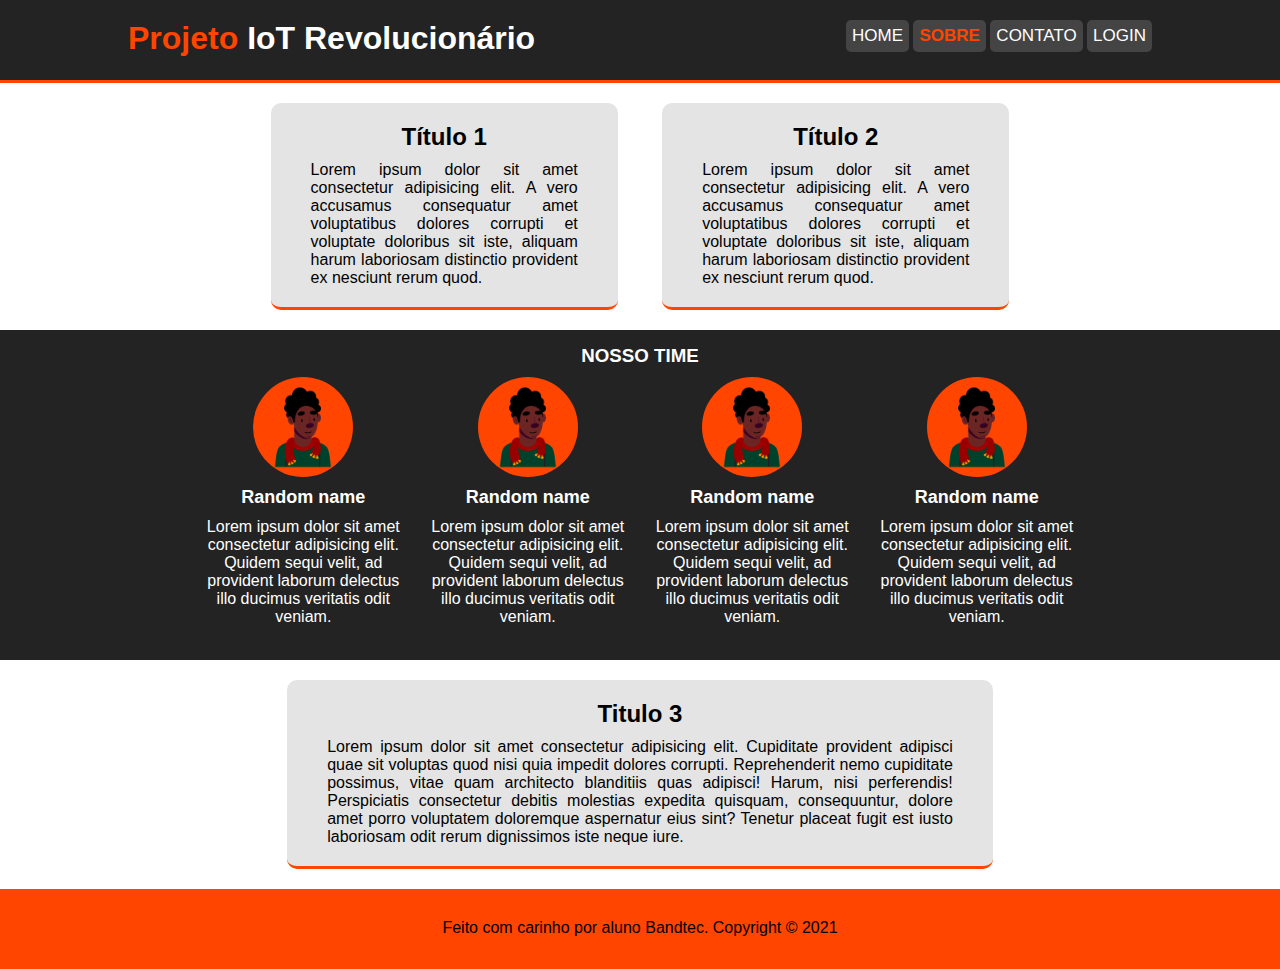
==== sobre.html @ 34404240 "página sobre e footer adicionado" ====
<!DOCTYPE html>
<html lang="en">
<head>
    <meta charset="UTF-8">
    <meta http-equiv="X-UA-Compatible" content="IE=edge">
    <meta name="viewport" content="width=device-width, initial-scale=1.0">
    
    <link rel="stylesheet" href="style.css">

    <title>Home</title>
</head>
<body>
    <!-- Inicio Header -->
    <div class="header">
        <div class="container">
            <h1> <span class="text-orange">Projeto</span>  IoT Revolucionário</h1>
            <ul>
                <li><a href="index.html" >Home</a> </li>
                <li><a href="sobre.html"class="text-orange">Sobre</a> </li>
                <li><a href="">Contato</a> </li>
                <li><a href="">Login</a> </li>
            </ul>
        </div>
    </div>
    <!-- fim header -->

    <!-- inicio assuntos 1 e 2 -->
    <div class="container">
        <div class="box-assunto-p">
            <h2 class="titulo-assunto">Título 1</h2>
            <p class="texto-assunto">Lorem ipsum dolor sit amet consectetur adipisicing elit. A vero accusamus consequatur amet voluptatibus dolores corrupti et voluptate doloribus sit iste, aliquam harum laboriosam distinctio provident ex nesciunt rerum quod.</p>
        </div>

        <div class="box-assunto-p">
            <h2 class="titulo-assunto">Título 2</h2>
            <p class="texto-assunto">Lorem ipsum dolor sit amet consectetur adipisicing elit. A vero accusamus consequatur amet voluptatibus dolores corrupti et voluptate doloribus sit iste, aliquam harum laboriosam distinctio provident ex nesciunt rerum quod.</p>
        </div>
    </div>
    <!-- fim assuntos 1 e 2 -->

    <!-- inicio nossa equipe -->
    <div class="box-nosso-time">
        <div class="container">
            <h3>NOSSO TIME</h3>
            <div class="box-integrante">
                <img src="./img/dev1.png" alt="" class="img-integrante">
                <label class="nome-integrante">Random name</label>
                <p class="desc-integrante">Lorem ipsum dolor sit amet consectetur adipisicing elit. Quidem sequi velit, ad provident laborum delectus illo ducimus veritatis odit veniam.</p>
            </div>

            <div class="box-integrante">
                <img src="./img/dev1.png" alt="" class="img-integrante">
                <label class="nome-integrante">Random name</label>
                <p class="desc-integrante">Lorem ipsum dolor sit amet consectetur adipisicing elit. Quidem sequi velit, ad provident laborum delectus illo ducimus veritatis odit veniam.</p>
            </div>

            <div class="box-integrante">
                <img src="./img/dev1.png" alt="" class="img-integrante">
                <label class="nome-integrante">Random name</label>
                <p class="desc-integrante">Lorem ipsum dolor sit amet consectetur adipisicing elit. Quidem sequi velit, ad provident laborum delectus illo ducimus veritatis odit veniam.</p>
            </div>

            <div class="box-integrante">
                <img src="./img/dev1.png" alt="" class="img-integrante">
                <label class="nome-integrante">Random name</label>
                <p class="desc-integrante">Lorem ipsum dolor sit amet consectetur adipisicing elit. Quidem sequi velit, ad provident laborum delectus illo ducimus veritatis odit veniam.</p>
            </div>

        </div>
    </div>
    <!-- fim nossa equipe -->

    <!-- inicio assunto 3 -->
    <div class="container">
        <div class="box-assunto-g">
            <h2 class="titulo-assunto">Titulo 3</h2>
            <p class="texto-assunto">Lorem ipsum dolor sit amet consectetur adipisicing elit. Cupiditate provident adipisci quae sit voluptas quod nisi quia impedit dolores corrupti. Reprehenderit nemo cupiditate possimus, vitae quam architecto blanditiis quas adipisci!
            Harum, nisi perferendis! Perspiciatis consectetur debitis molestias expedita quisquam, consequuntur, dolore amet porro voluptatem doloremque aspernatur eius sint? Tenetur placeat fugit est iusto laboriosam odit rerum dignissimos iste neque iure.</p>
        </div>
    </div>
    <!-- fim assunto 3 -->
    
    <!-- inicio footer -->
    <footer class="footer"><p>Feito com carinho por aluno Bandtec. Copyright &copy 2021</p></footer>
    <!-- fim footer -->
</body>
</html>
---- style.css ----
/* GERAL */
* {
  margin: 0;
  padding: 0;
  font-family: Arial, Helvetica, sans-serif;
}

.container {
  width: 80%;
  margin: auto;
  /* background-color: #111; */
  text-align: center;
}

.btn-orange{
    background-color: orangered;
    border: none;
    padding: 10px;
    font-weight: bold;
    color: white;
    border-radius: 5px;
}

/* INICIO ESTILO HEADER */
.header {
  background-color: #232323;
  width: 100%;
  height: 80px;
  border-bottom: solid orangered 3px;
}

.header h1 {
  float: left;
  color: white;
}

.header ul {
  /* Tira as 'bolinhas' da lista */
  list-style: none;
  float: right;
}

.header h1,
.header ul {
  margin-top: 20px;
}

.header li {
  /* coloca os elementos <li> na mesma linha como blocos */
  display: inline-block;

  font-size: 17px;
  text-transform: uppercase;
  padding: 6px;
  border-radius: 5px;
  background-color: #444444;
}

.header ul li a {
  /* Tira o estilo de 'link' */
  text-decoration: none;
  color: white;
}

.header .text-orange {
  color: orangered;
  font-weight: bold;
}

/* Inicio Banner */

.banner {
  width: 100%;
  height: 400px;
  text-align: center;
  background-image: url("./img/banner-fundo.jpeg");
  background-size: cover;
}

.banner h1 {
  padding-top: 150px;
  font-size: 40px;
  color: orangered;
}

.banner h3 {
  font-size: 25px;
  font-weight: lighter;
  margin-top: 15px;
  color: #232323;
}
/* Fim Banner */

/* Inicio Novidades */
.news {
  width: 100%;
  height: 80px;
  background-color: #232323;
  text-align: center;
}

.news button{
    margin-top: 25px;
}
/* Fim Novidades */

/* Inicio Missão Visão Valores */

.box{
  text-align: center;
  margin: 30px;
}

.box-item{
  display: inline-block;
  width: 32%;
}

.box-item img{
  width: 100px;
  margin-top: 35px;
}

.box-item h3, .box-item p{
  margin-top: 15px;
}

/* Fim Missão Visão Valores */

/* inicio sobre */

.box-assunto-p, .box-assunto-g {
  background-color: rgb(228, 228, 228);
  width: 30%;
  display: inline-block;
  margin: 20px;
  padding: 20px;
  border-bottom: solid orangered 3px;
  border-radius: 10px;
}

.titulo-assunto {
  margin-bottom: 10px;
}

.texto-assunto {
  text-align: justify;
  margin-right: 20px;
  margin-left: 20px;
}

/* fim sobre */

/* inicio nossa equipe */
.box-nosso-time {
  background-color: #232323;
  color: white;
  width: 100%;
  height: 300px;
  padding-top: 15px;
  padding-bottom: 15px;
}

.box-integrante {
  /* background-color: red; */
  width: 200px;
  height: 270px;
  padding: 10px;
  text-align: center;
  display: inline-block;
}
.img-integrante {
  width: 100px;
  height: 100px;
  background-color: orangered;
  border-radius: 50%;
  display: block;
  margin-left: auto;
  margin-right: auto;
  margin-bottom: 10px;
}

.nome-integrante {
  margin-bottom: 10px;
  font-weight: bold;
  font-size: 18px;
  display: block;
}
/* fim nossa equipe */

/* inicio assunto g */
.box-assunto-g {
  width: 65%;
}
/* fim assunto g */

/* inicio footer */
.footer {
  background-color: orangered;
  text-align: center;
  width: 100%;
  height: 50px;
  padding-top: 30px;
}
/* fim footer */
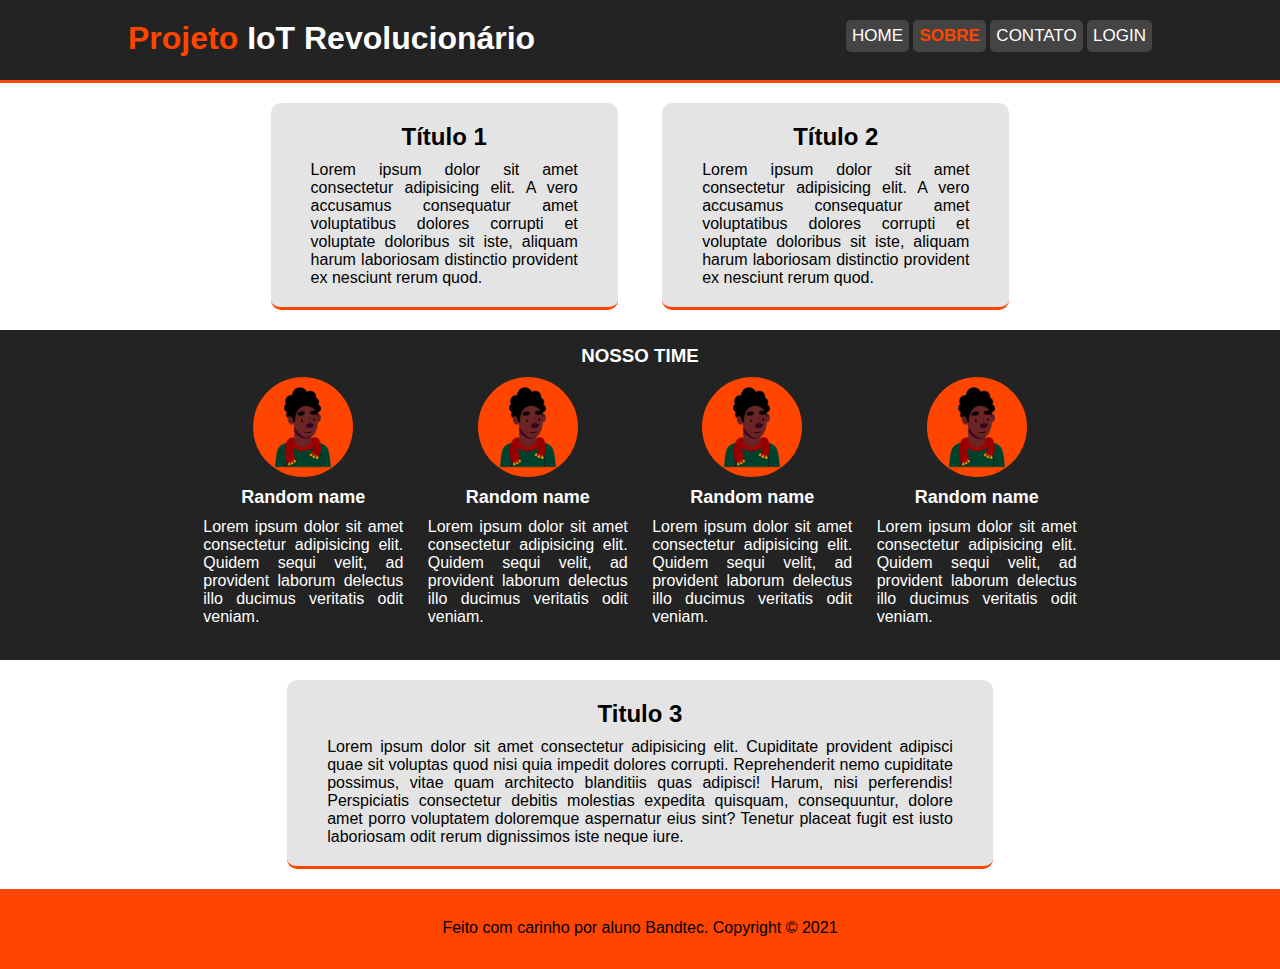
==== commit 3619a4e2: "página sobre adicionada, textos da equipe(index) justificados" ====
--- a/sobre.html
+++ b/sobre.html
@@ -7,7 +7,7 @@
     
     <link rel="stylesheet" href="style.css">
 
-    <title>Home</title>
+    <title>Sobre</title>
 </head>
 <body>
     <!-- Inicio Header -->
@@ -18,7 +18,7 @@
                 <li><a href="index.html" >Home</a> </li>
                 <li><a href="sobre.html"class="text-orange">Sobre</a> </li>
                 <li><a href="">Contato</a> </li>
-                <li><a href="">Login</a> </li>
+                <li><a href="login.html">Login</a> </li>
             </ul>
         </div>
     </div>
--- a/style.css
+++ b/style.css
@@ -3,6 +3,11 @@
   margin: 0;
   padding: 0;
   font-family: Arial, Helvetica, sans-serif;
+}
+
+body {
+  background-size: cover;
+  background-repeat: no-repeat;
 }
 
 .container {
@@ -186,6 +191,9 @@
   font-size: 18px;
   display: block;
 }
+.desc-integrante {
+  text-align: justify;
+}
 /* fim nossa equipe */
 
 /* inicio assunto g */
@@ -202,4 +210,41 @@
   height: 50px;
   padding-top: 30px;
 }
-/* fim footer */+/* fim footer */
+
+/* inicio form */
+.form-login {
+  background-color: rgba(228, 222, 222, 0.74);
+  width: 40%;
+  margin: auto;
+  margin-top: 100px;
+  border-radius: 5px;
+  padding: 30px 10px;
+}
+.form-login label, .form-login input {
+  /* background-color: yellow; */
+  display: block;
+  width: 90%;
+  margin-left: 5%;
+}
+.form-login input {
+  margin-bottom: 25px;
+  height: 35px;
+  border-radius: 5px;
+  border: solid #b5b5b5 1px;
+}
+.form-login h1 {
+  text-align: center;
+}
+.form-login button {
+  width: 20%;
+  margin-left: 40%;
+  margin-bottom: 10px;
+  background-color: rgb(55, 189, 55);
+  border: none;
+  padding: 5px;
+  color: white;
+  font-weight: bold;
+  height: 35px;
+}
+/* fimform */